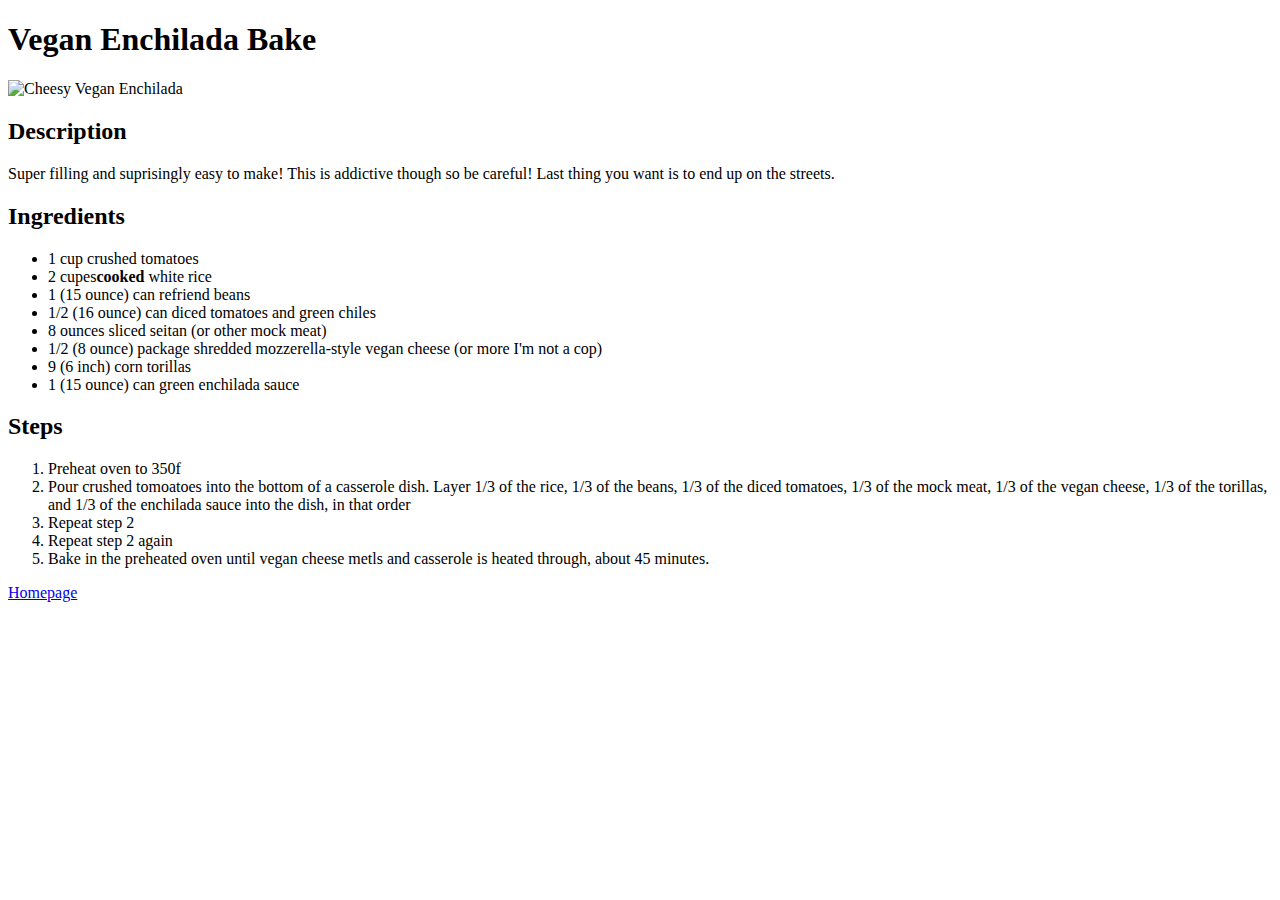
==== enchilada.html @ c32a19c3 "added enchilada" ====
<!DOCTYPE html>
<html lang="en">
<head>
    <meta charset="UTF-8">
    <meta http-equiv="X-UA-Compatible" content="IE=edge">
    <meta name="viewport" content="width=device-width, initial-scale=1.0">
    <title>Vegan Enchilada</title>
</head>
<body>
    <h1>Vegan Enchilada Bake</h1>
    <img src="enchilada.jpg" alt="Cheesy Vegan Enchilada" width="300">
    <h2>Description</h2>
    <p>Super filling and suprisingly easy to make! This is addictive though so be careful! Last thing you want is to end up on the streets.</p>
    <h2>Ingredients</h2>
    <ul>
        <li>1 cup crushed tomatoes</li>
        <li>2 cupes<strong>cooked</strong> white rice</li>
        <li>1 (15 ounce) can refriend beans</li>
        <li>1/2 (16 ounce) can diced tomatoes and green chiles</li>
        <li>8 ounces sliced seitan (or other mock meat)</li>
        <li>1/2 (8 ounce) package shredded mozzerella-style vegan cheese (or more I'm not a cop)</li>
        <li>9 (6 inch) corn torillas</li>
        <li>1 (15 ounce) can green enchilada sauce</li>
    </ul>
    <h2>Steps</h2>
    <ol>
        <li>Preheat oven to 350f</li>
        <li>Pour crushed tomoatoes into the bottom of a casserole dish. Layer 1/3 of the rice, 1/3 of the beans, 1/3 of the diced tomatoes, 1/3 of the mock meat, 1/3 of the vegan cheese, 1/3 of the torillas, and 1/3 of the enchilada sauce into the dish, in that order</li>
        <li>Repeat step 2</li>
        <li>Repeat step 2 again</li>
        <li>Bake in the preheated oven until vegan cheese metls and casserole is heated through, about 45 minutes.</li>
    </ol>
    <a href="../index.html">Homepage</a>
</body>
</html>
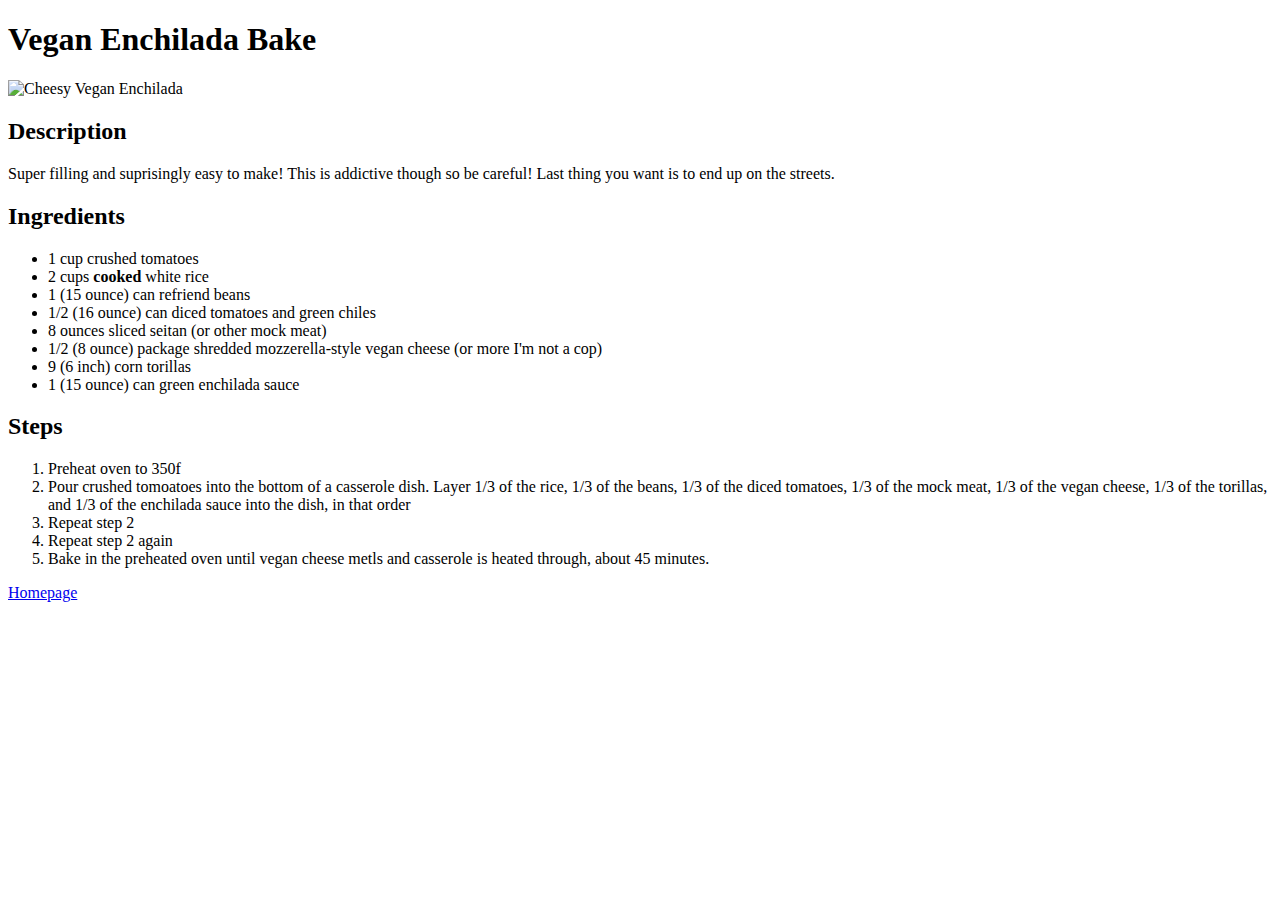
==== commit 88072fbe: "Typo and organization repairs" ====
--- a/enchilada.html
+++ b/enchilada.html
@@ -14,7 +14,7 @@
     <h2>Ingredients</h2>
     <ul>
         <li>1 cup crushed tomatoes</li>
-        <li>2 cupes<strong>cooked</strong> white rice</li>
+        <li>2 cups <strong>cooked</strong> white rice</li>
         <li>1 (15 ounce) can refriend beans</li>
         <li>1/2 (16 ounce) can diced tomatoes and green chiles</li>
         <li>8 ounces sliced seitan (or other mock meat)</li>
